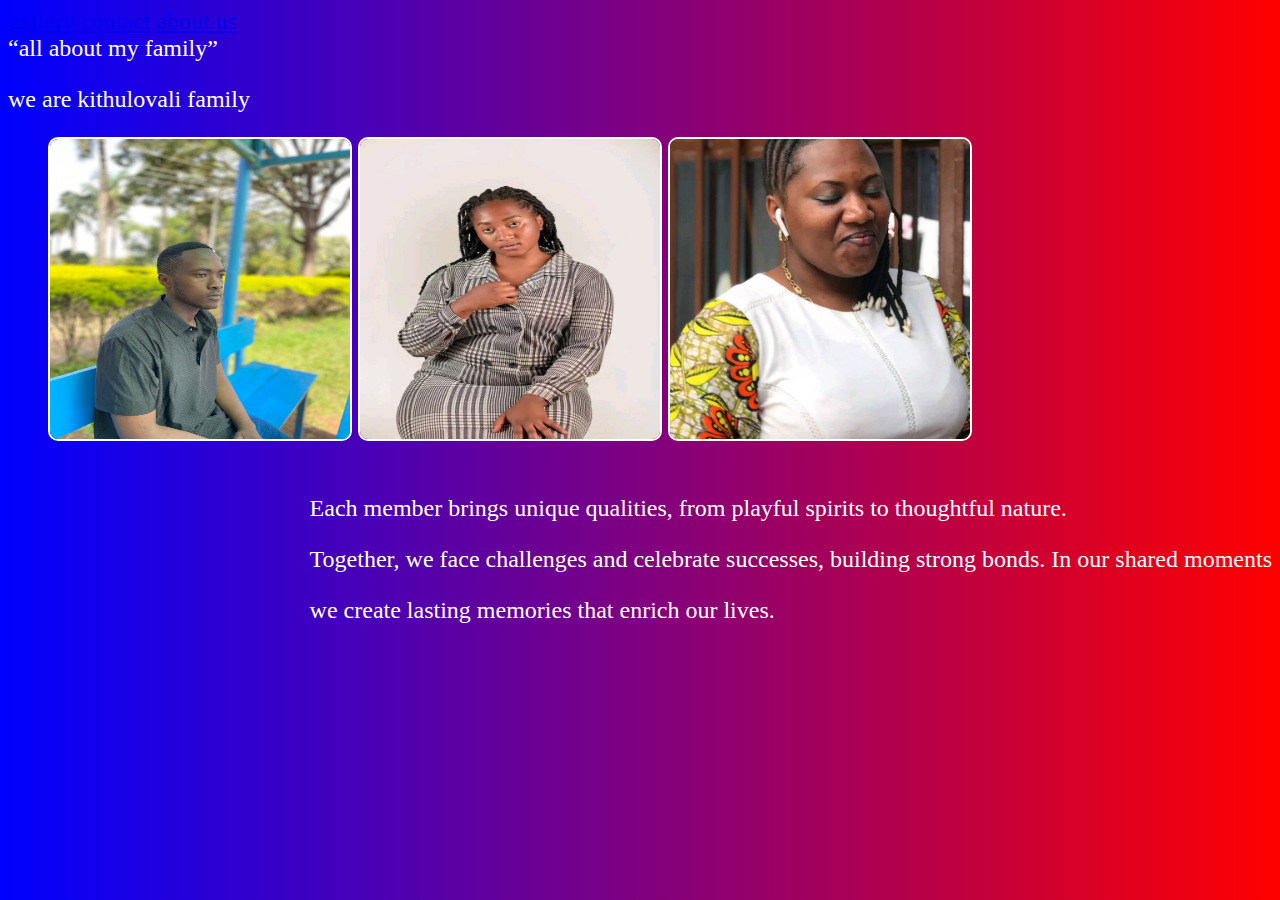
==== index.html @ 44c3ae67 "Create index.html" ====
<!DOCTYPE html>
<html lang="en">
<head>
    <meta charset="UTF-8">
    <meta name="viewport" content="width=device-width, initial-scale=1.0">
    <title>HOME PAGE</title>
    <link rel="stylesheet" href="main.css">
    <style>
        body{
        background:linear-gradient(to left,red,blue );
        color: white;
        font-size: x-large;
        }
        img{
            width: 50%;
            border: 2px solid white;
            border-radius: 10px;
            height: 300px;
            width: 300px;
        }
        article{
            float: right;
        }
    </style>
   
</head>
<body>
    <header>
     <nav>
        <a href="gallery.html">gallery</a>
        <a href="contact.html">contact</a>
        <a href="about.html">about us</a>
     </nav>
    </header>
    <main>
        <div class="container">
           <q>all about my family</q>
           <p>we are kithulovali family  </p>
           <figure>
            <img src="images/goff.img.jpg" alt="">
            <img src="images/daniella.jpg" alt="">
            <img src="images/ishara.jpg" alt="">
           </figure>
           <article>
            <p>Each member brings unique qualities, from playful spirits to thoughtful nature. </p>
            <p>Together, we face challenges and celebrate successes, building strong bonds. In our shared moments</p>
            <p>we create lasting memories that enrich our lives.</p>
           </article>
          
        </div>
    </main>
</body>
</html>
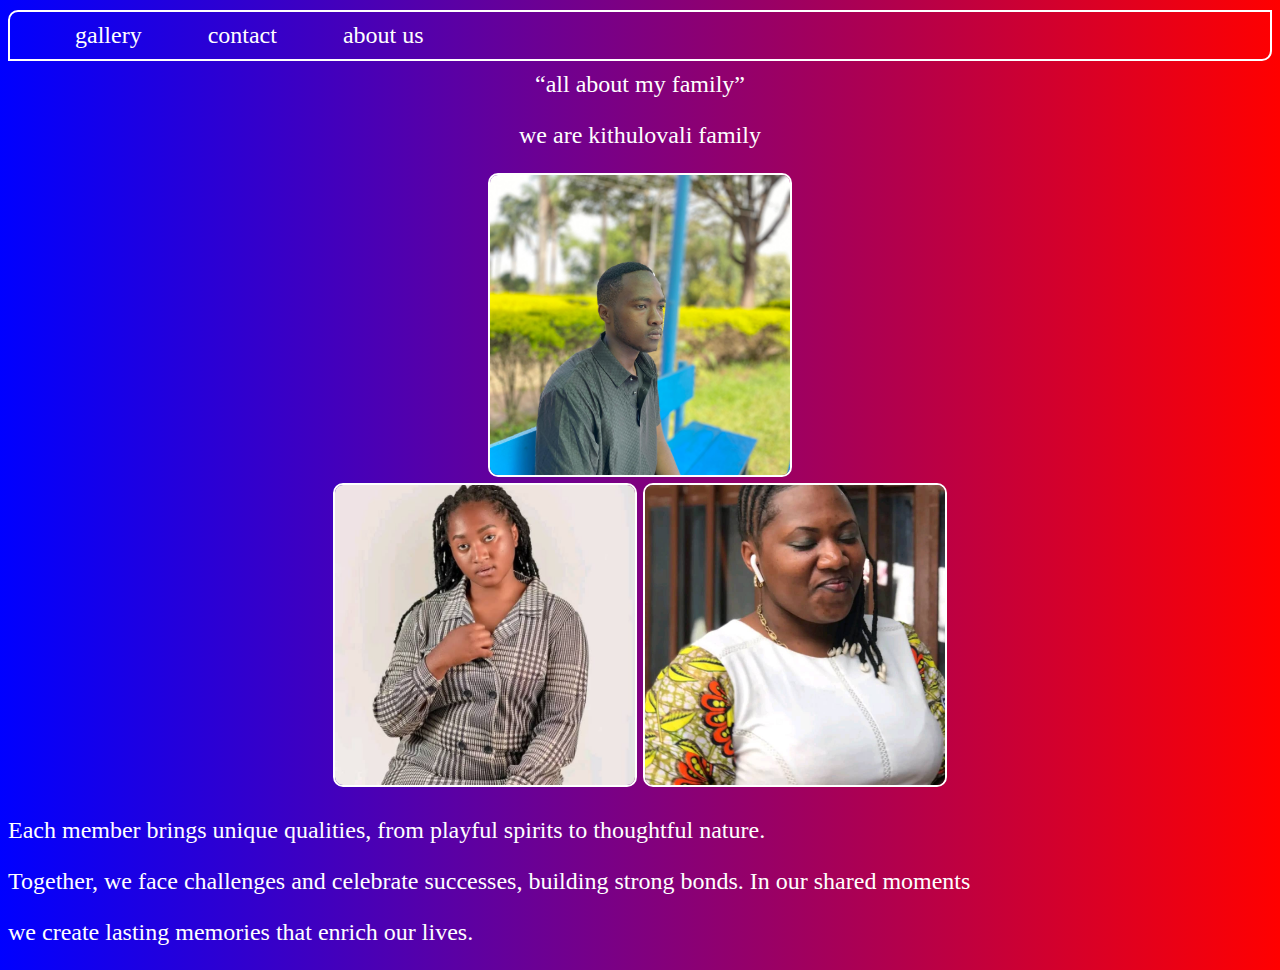
==== commit 897dbbe3: "Update index.html" ====
--- a/index.html
+++ b/index.html
@@ -17,11 +17,21 @@
             border-radius: 10px;
             height: 300px;
             width: 300px;
+            display:inline;
+            position:relative;
+            object-fit:cover;
+            overflow:hidden;
+            gap:20px;
         }
-        article{
-            float: right;
+        figure{
+            text-align:center; 
         }
+         aside{
+            text-align:center;
+         }
+       
     </style>
+
    
 </head>
 <body>
@@ -33,11 +43,14 @@
      </nav>
     </header>
     <main>
+        <aside>
+            <q>all about my family</q>
+            <p claas="class1">we are kithulovali family  </p>
+        </aside>
         <div class="container">
-           <q>all about my family</q>
-           <p>we are kithulovali family  </p>
            <figure>
             <img src="images/goff.img.jpg" alt="">
+            <figcaption></figcaption>
             <img src="images/daniella.jpg" alt="">
             <img src="images/ishara.jpg" alt="">
            </figure>
--- a/main.css
+++ b/main.css
@@ -0,0 +1,24 @@
+nav{
+    margin-top: 10px;
+    border: 2px solid white;
+    padding: 10px;
+    border-top-left-radius: 10px;
+    border-bottom-right-radius: 10px;
+    margin-bottom: 10px;
+}
+a{
+    color: white;
+    text-decoration: none;
+    text-align: center;
+    justify-content: center;
+    align-items: center;
+    padding: 5px;
+    margin-left: 50px;
+
+}
+a:hover{
+    color: rgba(0, 238, 255, 0.774);
+}
+q{
+    align-items: center;
+}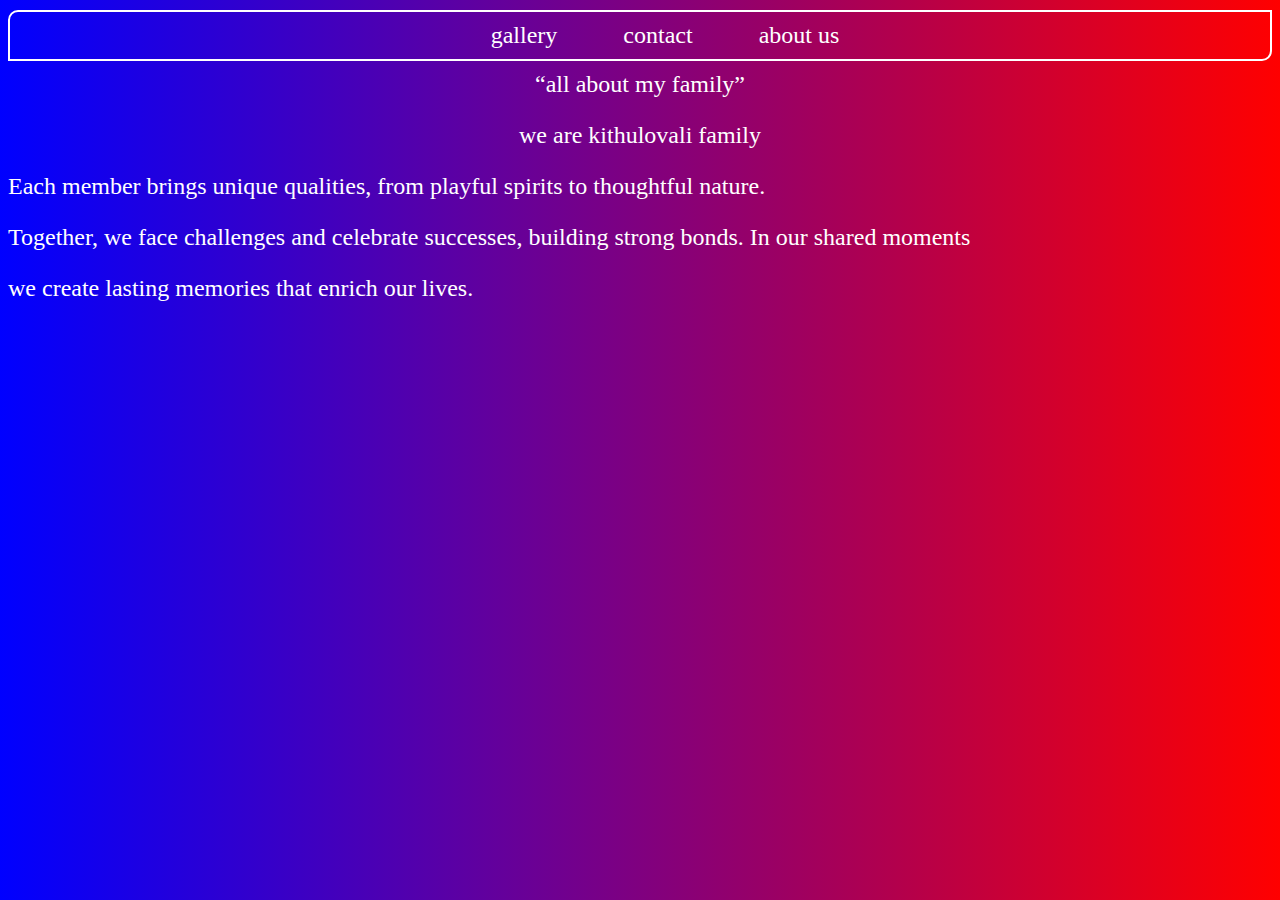
==== commit 2642d911: "Update index.html" ====
--- a/index.html
+++ b/index.html
@@ -11,21 +11,8 @@
         color: white;
         font-size: x-large;
         }
-        img{
-            width: 50%;
-            border: 2px solid white;
-            border-radius: 10px;
-            height: 300px;
-            width: 300px;
-            display:inline;
-            position:relative;
-            object-fit:cover;
-            overflow:hidden;
-            gap:20px;
-        }
-        figure{
-            text-align:center; 
-        }
+        
+        
          aside{
             text-align:center;
          }
@@ -49,10 +36,6 @@
         </aside>
         <div class="container">
            <figure>
-            <img src="images/goff.img.jpg" alt="">
-            <figcaption></figcaption>
-            <img src="images/daniella.jpg" alt="">
-            <img src="images/ishara.jpg" alt="">
            </figure>
            <article>
             <p>Each member brings unique qualities, from playful spirits to thoughtful nature. </p>
--- a/main.css
+++ b/main.css
@@ -21,4 +21,7 @@
 }
 q{
     align-items: center;
+}
+nav{
+    text-align:center;  
 }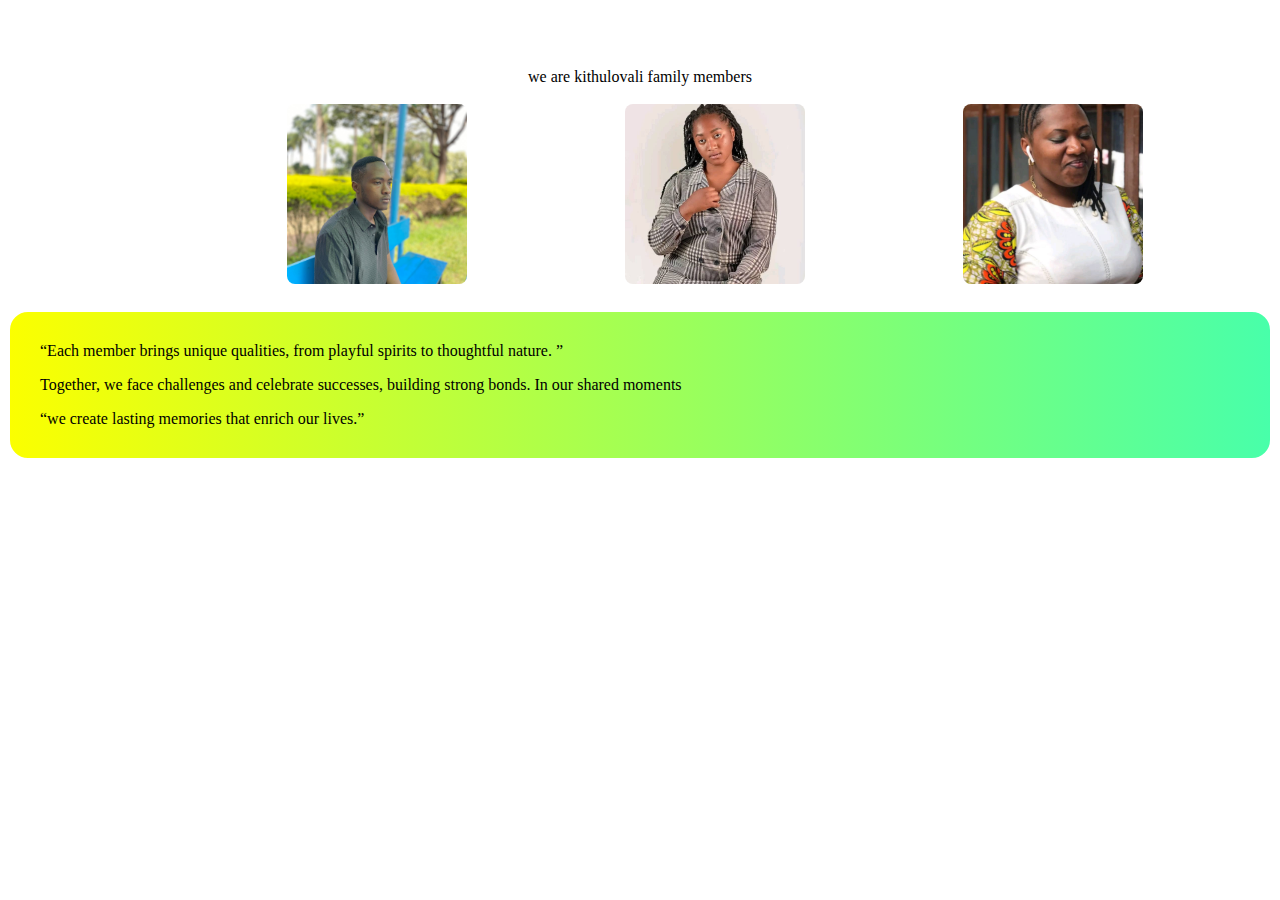
==== commit 520edde0: "Update index.html" ====
--- a/index.html
+++ b/index.html
@@ -6,20 +6,43 @@
     <title>HOME PAGE</title>
     <link rel="stylesheet" href="main.css">
     <style>
-        body{
-        background:linear-gradient(to left,red,blue );
-        color: white;
-        font-size: x-large;
-        }
-        
         
          aside{
             text-align:center;
          }
-       
+         img{
+            width: 50%;
+            border: 2px solid white;
+            border-radius: 10px;
+            height: 180px;
+            width: 180px;
+            display:-ms-inline-grid;
+            position:relative;
+            object-fit:cover;
+            overflow:hidden;
+            gap:20px;
+            margin-left: 150px;
+        }
+        article{
+            border: 2px solid white;
+            border-radius: 20px;
+            width: 80%;
+            justify-content: center;
+            margin-left: 120px;
+            color: black;
+        }
+        .q{
+            border: 2px solid white;
+         padding: 30px;
+         border-radius: 20px;
+         background:linear-gradient(to left,rgba(0, 255, 136, 0.719),rgb(251, 255, 0) );
+         color: black;
+         margin-top:20px ;
+        }
+        figure{
+            text-align: center;
+        }
     </style>
-
-   
 </head>
 <body>
     <header>
@@ -31,19 +54,20 @@
     </header>
     <main>
         <aside>
-            <q>all about my family</q>
-            <p claas="class1">we are kithulovali family  </p>
+            <p claas="class1">we are kithulovali family members </p>
         </aside>
-        <div class="container">
-           <figure>
+            <figure>
+                <img src="images/goff.img.jpg" alt="">
+                <img src="images/daniella.jpg" alt="">
+                <img src="images/ishara.jpg" alt="">
+                </figure>
+                <section class="q">
+                    <q>Each member brings unique qualities, from playful spirits to thoughtful nature. </q>
+                    <p>Together, we face challenges and celebrate successes, building strong bonds. In our shared moments</p>
+                    <q>we create lasting memories that enrich our lives.</q>
+                </section>
+                
            </figure>
-           <article>
-            <p>Each member brings unique qualities, from playful spirits to thoughtful nature. </p>
-            <p>Together, we face challenges and celebrate successes, building strong bonds. In our shared moments</p>
-            <p>we create lasting memories that enrich our lives.</p>
-           </article>
-          
-        </div>
     </main>
 </body>
 </html>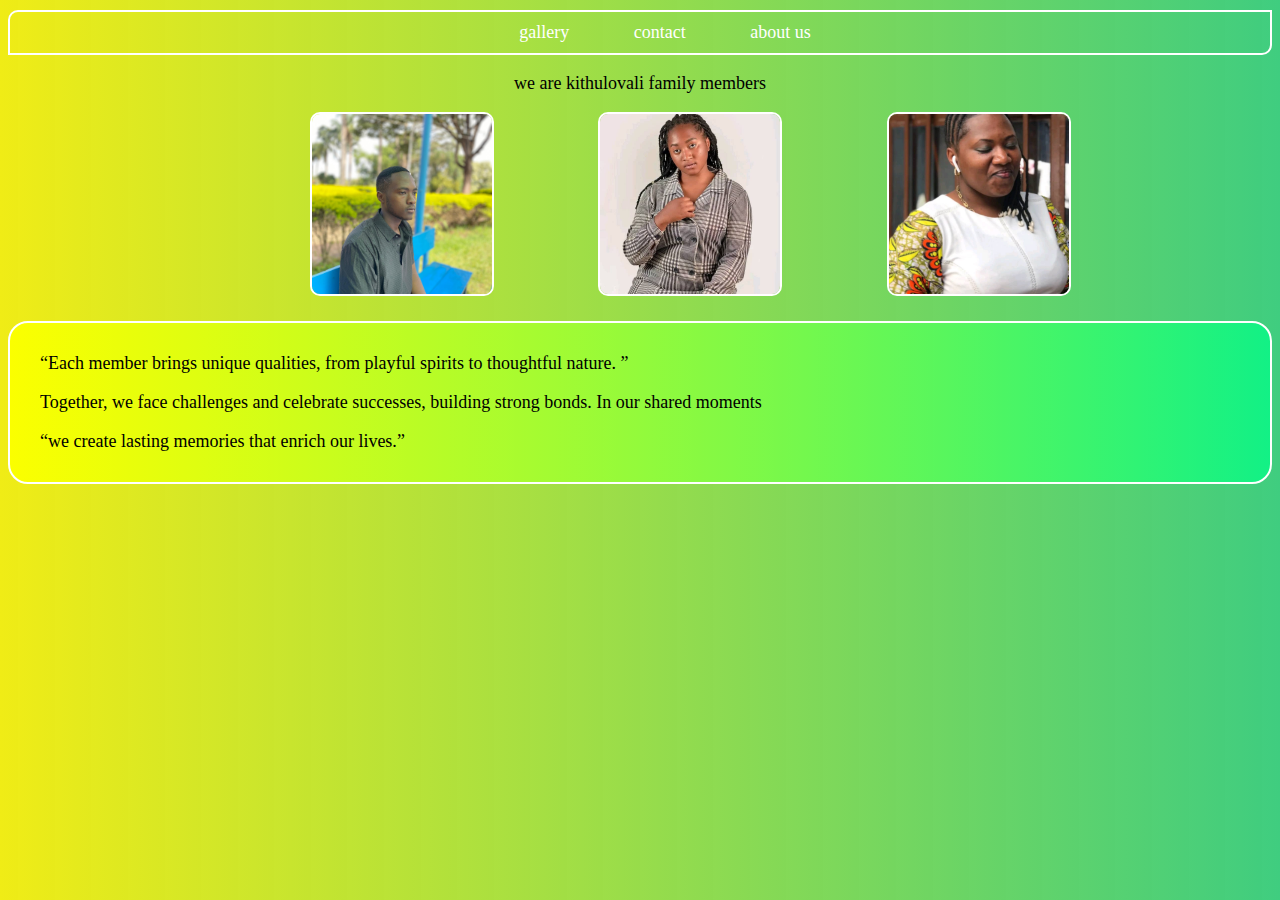
==== commit 7a3d84b3: "Update index.html" ====
--- a/index.html
+++ b/index.html
@@ -6,7 +6,7 @@
     <title>HOME PAGE</title>
     <link rel="stylesheet" href="main.css">
     <style>
-        
+
          aside{
             text-align:center;
          }
@@ -21,7 +21,7 @@
             object-fit:cover;
             overflow:hidden;
             gap:20px;
-            margin-left: 150px;
+            margin-left: 100px;
         }
         article{
             border: 2px solid white;
--- a/main.css
+++ b/main.css
@@ -5,6 +5,7 @@
     border-top-left-radius: 10px;
     border-bottom-right-radius: 10px;
     margin-bottom: 10px;
+    text-align:center;  
 }
 a{
     color: white;
@@ -17,11 +18,14 @@
 
 }
 a:hover{
-    color: rgba(0, 238, 255, 0.774);
+    background:linear-gradient(to left,rgba(0, 255, 136, 0.719),rgb(251, 255, 0) );
+    border-radius: 25px;
 }
 q{
     align-items: center;
 }
-nav{
-    text-align:center;  
-}+body{
+    background:linear-gradient(to left,rgba(33, 197, 107, 0.863),rgb(240, 236, 22) );
+   font-size: 18px;
+   font-family: Cambria, Cochin, Georgia, Times, 'Times New Roman', serif;
+}
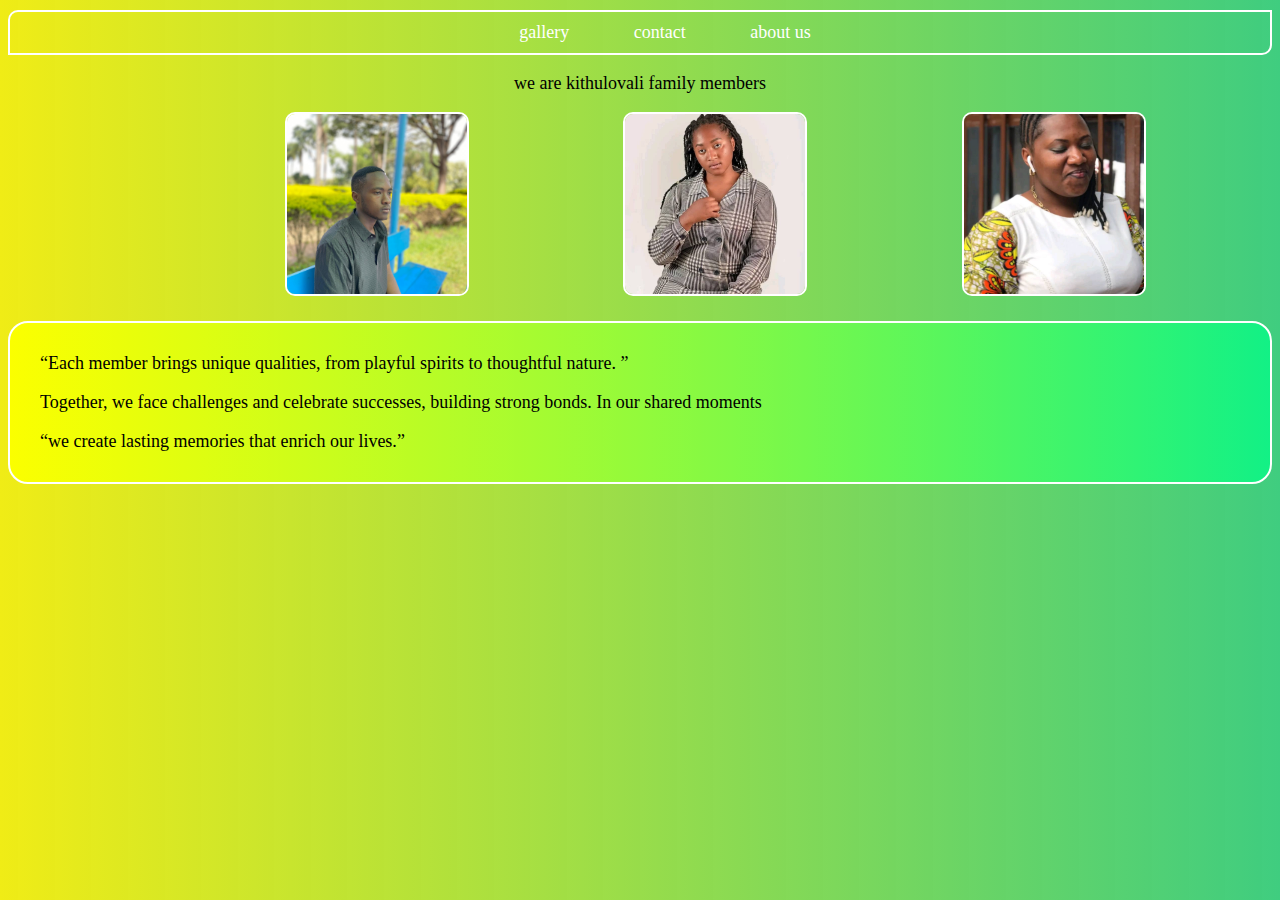
==== commit ff52f43e: "Update index.html" ====
--- a/index.html
+++ b/index.html
@@ -21,7 +21,7 @@
             object-fit:cover;
             overflow:hidden;
             gap:20px;
-            margin-left: 100px;
+            margin-left: 150px;
         }
         article{
             border: 2px solid white;
